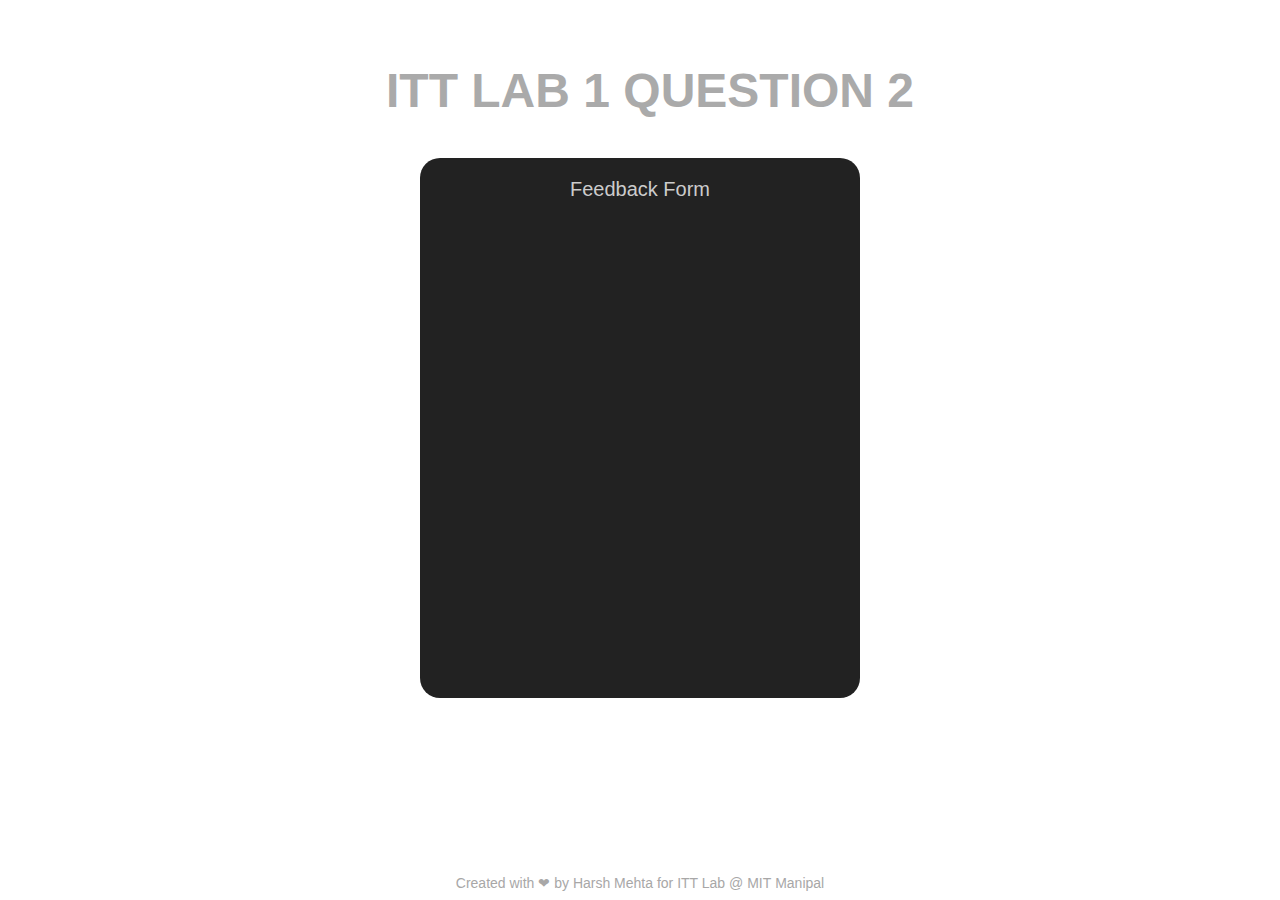
==== one/oneOtwo/index.html @ e45d049d "incomplete l1q2 (tbd...)" ====
<!DOCTYPE html>
<!--
    AUTHOR : Harsh Ajay Mehta
    ID : 190911272
    ALIAS : gonewithharshwinds
    SOCIAL : @gonewithharshwinds
    Question : L1 Q2
-->
<html>
    <head>
        <title>
            goneHarsh | ITT Lab L1-Q2
        </title>
        <meta charset="UTF-8">
        <link href="style.css" rel="stylesheet" type="text/css" media="all">
    </head>
    <body  class="color-change-2x">
        <div class="header">
            <p> ITT LAB 1 QUESTION 2 </p>
        </div>
        
        <div id="card">
            <div class="form-heading">  Feedback Form  </div>
            <div></div>
        </div>

        <div class="end">
            <a id="attitude">Created with &#10084; by <strong>Harsh Mehta</strong> for <strong>ITT Lab</strong> @ <strong>MIT</strong> Manipal</a>
            <script>
                document.getElementById("attitude").style.cursor = "pointer";
                document.getElementById("attitude").onclick = function () { 
                location.href="https://linktr.ee/gonewithharshwinds";
                };
            </script>
        </div>
    </body>
</html>
---- one/oneOtwo/style.css ----
@charset "UTF-8";

/*
    AUTHOR : Harsh Ajay Mehta
    ID : 190911272
    ALIAS : gonewithharshwinds
    SOCIAL : @gonewithharshwinds
    Question : L1 Q1
*/

body {  font-family: 'Segoe UI', Tahoma, Geneva, Verdana, sans-serif;  }
p {  padding-top: 15px;  padding-left: 20px;  }

/* BG Animation*/
.color-change-2x {
	-webkit-animation: color-change-2x 2s linear infinite alternate forwards;
	        animation: color-change-2x 2s linear infinite alternate forwards;
}
@-webkit-keyframes color-change-2x {
  0% {
    background: #fff;
  }
  100% {
    background: #000;
  }
}
@keyframes color-change-2x {
  0% {
    background: #fff;
  }
  100% {
    background: #000;
  }
}

/* Header */

.header{  
  position: absolute;
  text-align: center;
  top: 0%;
  left: 50%;
  margin: 0;
  padding: 0;
  font-family: Helvetica;
  transform: translateX(-50%);
  font-style: normal;
  font-weight: bold;
  font-size: 48px;
  color: #aaa;  
}

/* Card */

#card {  
    position: absolute;
    margin-top: 150px;
    padding: 20px;
    left: 50%;
    transform: translateX(-50%);
    background-color: #222;
    color: #ccc;
    min-width: 400px;
    min-height: 500px;
    border-radius: 20px;
  }

  .form-heading {
    position: absolute;
    left: 50%;
    transform: translateX(-50%);
    font-weight: normal;
    font-size: 20px;
    color: ccc;
  }


/*footer*/
.end{  
  position: absolute;
  text-align: center;
  left: 50%;
  bottom: 1%;
  margin: 0;
  padding: 0;
  font-family: Helvetica;
  transform: translateX(-50%);
  font-style: normal;
  font-weight: 100;
  font-size: 14px;
  color: #A8A7A7;
  transition: color 0.5s linear;
}
.end:hover {
  color: #bbb;
}
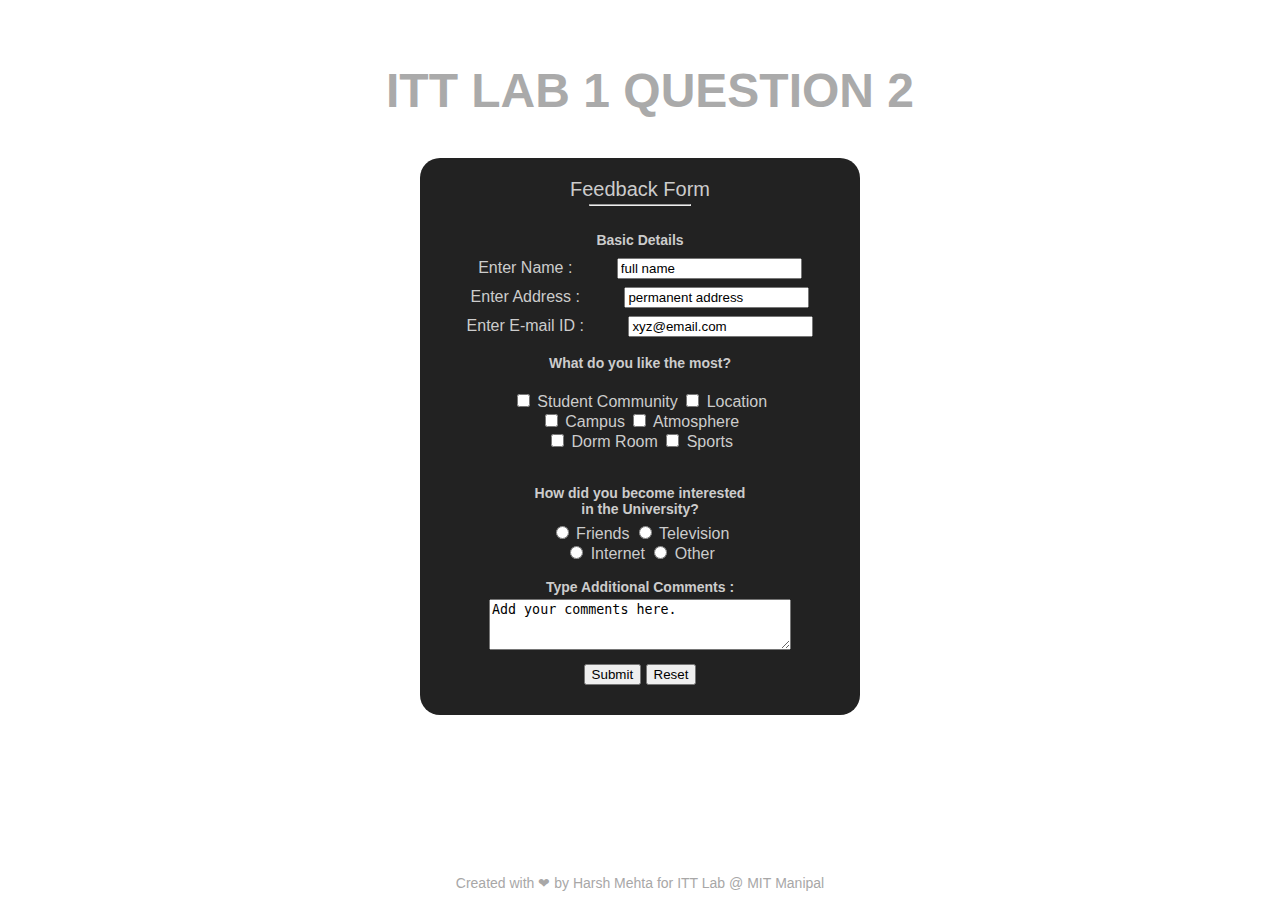
==== commit 34a9273e: "Update index.html" ====
--- a/one/oneOtwo/index.html
+++ b/one/oneOtwo/index.html
@@ -20,8 +20,84 @@
         </div>
         
         <div id="card">
-            <div class="form-heading">  Feedback Form  </div>
-            <div></div>
+            <div>
+                <div class="form-heading">  Feedback Form  </div><br>
+                <hr width="100">
+                <br>
+                <div class="form-sub-heading"> Basic Details </div><br>
+                <form>
+                    <div class="form-unit">
+                        <label for="name"> Enter Name : </label>
+                        <input type="text" id="name" name="name" value="full name" style="margin-left: 10%; margin-top: 2%;"><br>
+                    </div>
+                    <div class="form-unit">
+                        <label for="address"> Enter Address : </label>
+                        <input type="text" id="address" name="address" value="permanent address" style="margin-left: 10%; margin-top: 2%;"><br>
+                    </div>
+                    <div class="form-unit">
+                        <label for="email"> Enter E-mail ID : </label>
+                        <input type="email" id="email" name="email" value="xyz@email.com" style="margin-left: 10%; margin-top: 2%;"><br>
+                    </div>
+                        <br>
+                    <div class="form-sub-heading">
+                        
+                        <label for="likes"> What do you like the most? </label>
+                    </div>
+                    <div class="form-unit"> 
+                        <br><br>
+                        <input type="checkbox" id="likes" name="students" value="student">
+                        <label> Student Community </label>
+                        
+                        <input type="checkbox" id="likes" name="location" value="location">
+                        <label> Location </label>
+                        <br>
+                        <input type="checkbox" id="likes" name="campus" value="student">
+                        <label> Campus </label>
+                        
+                        <input type="checkbox" id="likes" name="atmosphere" value="student">
+                        <label> Atmosphere </label>
+                        <br>
+                        <input type="checkbox" id="likes" name="dormroom" value="student">
+                        <label> Dorm Room </label>
+                        
+                        <input type="checkbox" id="likes" name="sports" value="student">
+                        <label> Sports </label>
+                    </div>
+                        <br>
+                    <div class="form-sub-heading">
+                        <br>
+                        <label for="reference"> How did you become interested in the University? </label>
+                    </div>
+                    <div class="form-unit"> 
+                        <br><br><br>
+                        <input type="radio" id="likes" name="reference" value="student">
+                        <label> Friends </label>
+                        
+                        <input type="radio" id="likes" name="reference" value="location">
+                        <label> Television </label>
+                        <br>
+                        <input type="radio" id="likes" name="reference" value="student">
+                        <label> Internet </label>
+                        
+                        <input type="radio" id="likes" name="reference" value="student">
+                        <label> Other </label>
+                        <br>
+                    </div>
+                    <div class="form-sub-heading">
+                        <br>
+                        <label for="comments"> Type Additional Comments : </label>
+                    </div>
+                    <br><br>
+                    <div class="form-unit">
+                        <textarea id="comments" name="comments" rows="3" cols="35">Add your comments here.</textarea>
+                    </div>
+                    <div class="form-btns">
+                        <input type="submit" value="Submit">
+                        <input type="reset" value="Reset">
+                    </div>
+
+                </form>
+            </div>
         </div>
 
         <div class="end">
@@ -34,4 +110,4 @@
             </script>
         </div>
     </body>
-</html>+</html>
--- a/one/oneOtwo/style.css
+++ b/one/oneOtwo/style.css
@@ -50,7 +50,7 @@
   color: #aaa;  
 }
 
-/* Card */
+/* Form Card */
 
 #card {  
     position: absolute;
@@ -65,6 +65,7 @@
     border-radius: 20px;
   }
 
+  /* Form Content Styles */
   .form-heading {
     position: absolute;
     left: 50%;
@@ -74,6 +75,26 @@
     color: ccc;
   }
 
+
+  .form-sub-heading {
+    position: absolute;
+    left: 50%;
+    transform: translateX(-50%);
+    font-weight: bold;
+    text-align: center;
+    font-size:14px;
+    color: ccc;
+  }
+
+  .form-unit {
+    text-align: center;
+  }
+
+  .form-btns {
+    text-align: center;
+    padding: 5px;
+    margin: 5px;
+  }
 
 /*footer*/
 .end{  
@@ -93,4 +114,4 @@
 }
 .end:hover {
   color: #bbb;
-}+}
